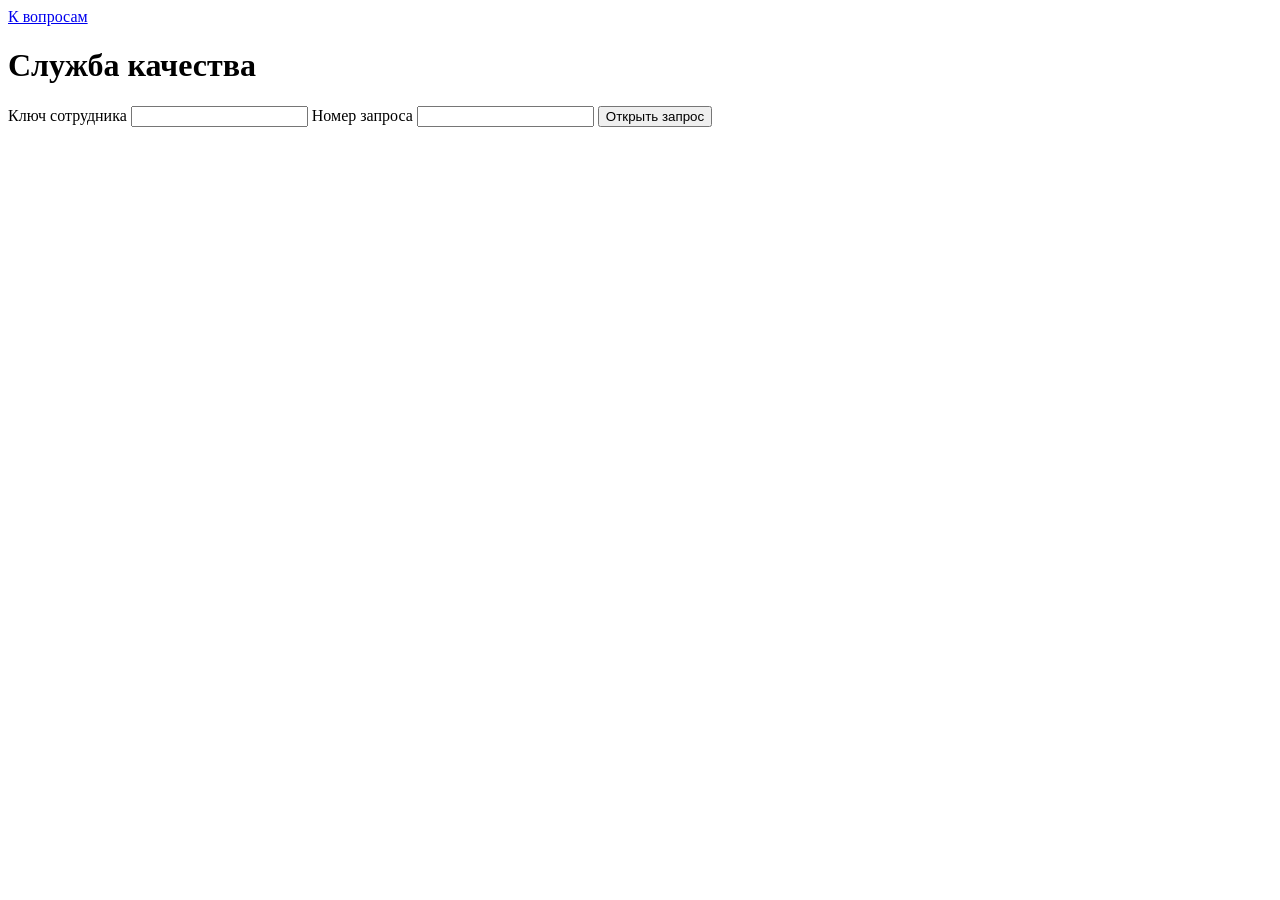
==== src/quality.html @ 8455b5b6 "feat: publish quality-approved answers to local knowledge" ====
<!doctype html>
<html lang="ru">
<head>
  <meta charset="utf-8">
  <meta name="viewport" content="width=device-width, initial-scale=1">
  <title>Служба качества · Primelab Knowledge Agent</title>
  <link rel="stylesheet" href="/assets/site.css">
</head>
<body>
<main>
  <a href="/">К вопросам</a>
  <h1>Служба качества</h1>
  <form id="lookup">
    <label for="key">Ключ сотрудника</label>
    <input id="key" type="password" autocomplete="off" required>
    <label for="case-id">Номер запроса</label>
    <input id="case-id" pattern="[0-9a-f]{32}" required>
    <button>Открыть запрос</button>
  </form>
  <div id="status" role="status"></div>
  <form id="review" hidden>
    <p id="original"></p>
    <label for="point">Связанный пункт регламента</label>
    <select id="point" required></select>
    <label for="resolution">Подтверждённый ответ</label>
    <textarea id="resolution" rows="5" minlength="5" maxlength="3000" required></textarea>
    <button>Подтвердить и добавить в базу знаний</button>
  </form>
</main>
<script>
  const get = (id) => document.getElementById(id);
  const review = get('review');
  const status = get('status');
  let opened = null;
  async function request(path, body) {
    const headers = {'X-Quality-Key': get('key').value};
    if (body) headers['Content-Type'] = 'application/json';
    const response = await fetch(path, {method: body ? 'POST' : 'GET', headers, body: body && JSON.stringify(body)});
    const data = await response.json();
    if (!response.ok) throw new Error(typeof data.detail === 'string' ? data.detail : 'Проверьте заполнение полей.');
    return data;
  }
  get('lookup').addEventListener('submit', async (event) => {
    event.preventDefault();
    const button = event.currentTarget.querySelector('button');
    button.disabled = true;
    review.hidden = true;
    opened = null;
    try {
      const data = await request(`/quality/case/${get('case-id').value}`);
      opened = data.case.id;
      get('original').textContent = data.case.question;
      const options = data.points.map((point) => new Option(`${point.document} · п. ${point.point}`, JSON.stringify(point)));
      get('point').replaceChildren(new Option('Выберите пункт', ''), ...options);
      get('resolution').value = data.case.resolution || '';
      status.textContent = data.case.approved_at ? 'Сохранённый ответ подтверждён.' : 'Запрос ожидает подтверждения.';
      review.hidden = false;
    } catch (error) {
      status.textContent = error.message;
    } finally {
      button.disabled = false;
    }
  });
  review.addEventListener('submit', async (event) => {
    event.preventDefault();
    const button = review.querySelector('button');
    button.disabled = true;
    try {
      const {document, point} = JSON.parse(get('point').value);
      await request('/quality/approve', {case_id: opened, document, point, resolution: get('resolution').value});
      status.textContent = 'Ответ подтверждён и добавлен в локальную базу знаний.';
      review.hidden = true;
    } catch (error) {
      status.textContent = error.message;
    } finally {
      button.disabled = false;
    }
  });
</script>
</body>
</html>
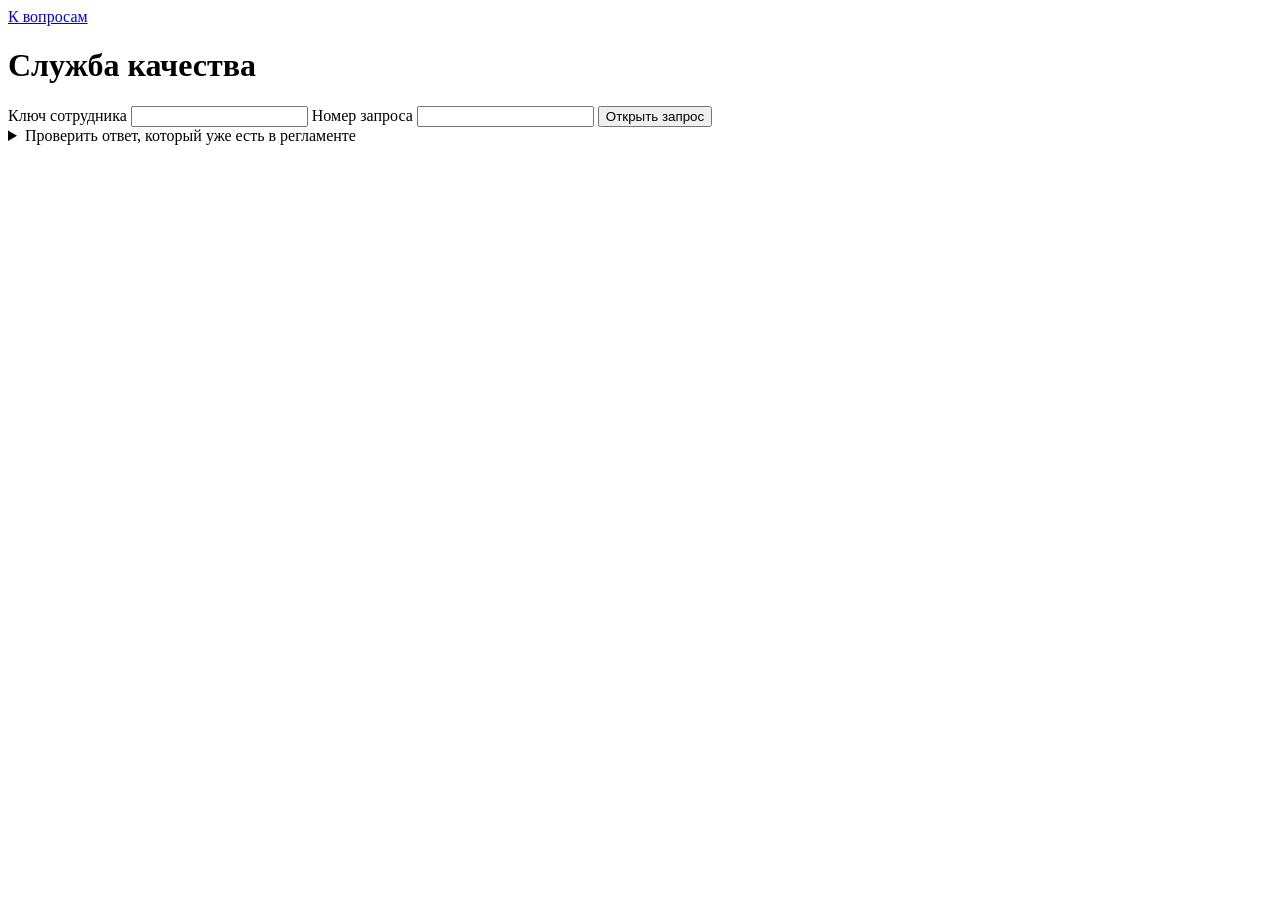
==== commit 75686ae8: "feat: show quality overrides and send local demo mail" ====
--- a/src/quality.html
+++ b/src/quality.html
@@ -17,6 +17,19 @@
     <input id="case-id" pattern="[0-9a-f]{32}" required>
     <button>Открыть запрос</button>
   </form>
+  <details>
+    <summary>Проверить ответ, который уже есть в регламенте</summary>
+    <form id="new-case">
+      <label for="review-unit">Подразделение</label>
+      <select id="review-unit" required>
+        <option value="dbrct">ДБРЦТ</option><option value="security">Дирекция ИБ</option>
+        <option value="technical">Техническая дирекция</option>
+      </select>
+      <label for="review-question">Вопрос для проверки</label>
+      <input id="review-question" minlength="2" maxlength="1400" required>
+      <button>Создать запрос на проверку</button>
+    </form>
+  </details>
   <div id="status" role="status"></div>
   <form id="review" hidden>
     <p id="original"></p>
@@ -24,6 +37,12 @@
     <select id="point" required></select>
     <label for="resolution">Подтверждённый ответ</label>
     <textarea id="resolution" rows="5" minlength="5" maxlength="3000" required></textarea>
+    <label for="alternative">Альтернативная формулировка</label>
+    <input id="alternative" maxlength="1400" aria-describedby="alternative-hint">
+    <p id="alternative-hint">Необязательно. Укажите вопрос с тем же смыслом для этого подразделения.</p>
+    <label for="conflict-note">Причина расхождения с регламентом</label>
+    <textarea id="conflict-note" rows="2" minlength="5" maxlength="1000" aria-describedby="conflict-hint"></textarea>
+    <p id="conflict-hint">Заполните, если подтверждённый ответ имеет приоритет над связанным пунктом. Причину увидит пользователь.</p>
     <button>Подтвердить и добавить в базу знаний</button>
   </form>
 </main>
@@ -40,34 +59,57 @@
     if (!response.ok) throw new Error(typeof data.detail === 'string' ? data.detail : 'Проверьте заполнение полей.');
     return data;
   }
-  get('lookup').addEventListener('submit', async (event) => {
+  async function openCase(id) {
+    const data = await request('/quality/case/' + id);
+    opened = data.case.id;
+    get('case-id').value = opened;
+    get('original').textContent = data.case.question;
+    const options = data.points.map((point) => new Option(
+      point.document + ' · п. ' + point.point, JSON.stringify(point),
+    ));
+    get('point').replaceChildren(new Option('Выберите пункт', ''), ...options);
+    for (const option of options) {
+      const item = JSON.parse(option.value);
+      if (item.document === data.case.document && item.point === data.case.point) get('point').value = option.value;
+    }
+    get('resolution').value = data.case.resolution || '';
+    get('alternative').value = data.case.alternative || '';
+    get('conflict-note').value = data.case.conflict_note || '';
+    status.textContent = data.case.approved_at ? 'Сохранённый ответ подтверждён.' : 'Запрос ожидает подтверждения.';
+    review.hidden = false;
+  }
+  async function loadCase(event, getId) {
     event.preventDefault();
-    const button = event.currentTarget.querySelector('button');
+    const button = event.target.querySelector('button');
     button.disabled = true;
+    opened = null;
     review.hidden = true;
-    opened = null;
     try {
-      const data = await request(`/quality/case/${get('case-id').value}`);
-      opened = data.case.id;
-      get('original').textContent = data.case.question;
-      const options = data.points.map((point) => new Option(`${point.document} · п. ${point.point}`, JSON.stringify(point)));
-      get('point').replaceChildren(new Option('Выберите пункт', ''), ...options);
-      get('resolution').value = data.case.resolution || '';
-      status.textContent = data.case.approved_at ? 'Сохранённый ответ подтверждён.' : 'Запрос ожидает подтверждения.';
-      review.hidden = false;
+      await openCase(await getId());
     } catch (error) {
       status.textContent = error.message;
     } finally {
       button.disabled = false;
     }
-  });
+  }
+  get('lookup').addEventListener('submit', (event) => loadCase(event, () => get('case-id').value.trim()));
+  get('new-case').addEventListener('submit', (event) => loadCase(event, async () => {
+    const data = await request('/quality/review', {
+      question: get('review-question').value.trim(), unit: get('review-unit').value,
+    });
+    return data.case_id;
+  }));
   review.addEventListener('submit', async (event) => {
     event.preventDefault();
     const button = review.querySelector('button');
     button.disabled = true;
     try {
       const {document, point} = JSON.parse(get('point').value);
-      await request('/quality/approve', {case_id: opened, document, point, resolution: get('resolution').value});
+      await request('/quality/approve', {
+        case_id: opened, document, point, resolution: get('resolution').value,
+        alternative: get('alternative').value.trim() || null,
+        conflict_note: get('conflict-note').value.trim() || null,
+      });
       status.textContent = 'Ответ подтверждён и добавлен в локальную базу знаний.';
       review.hidden = true;
     } catch (error) {
